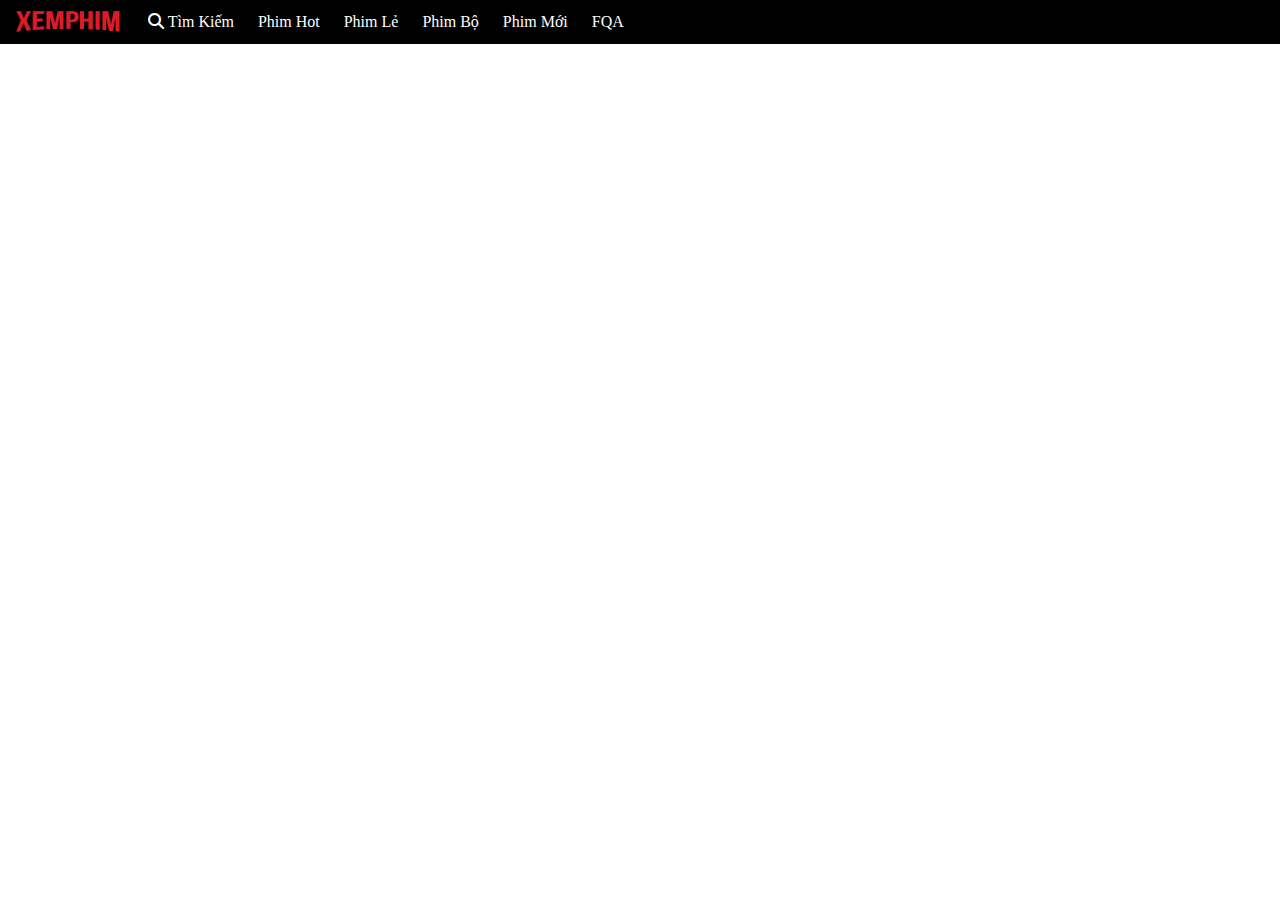
==== ex/ex1/index.html @ 85685532 "up" ====
<!DOCTYPE html>
<html lang="en">
<head>
    <meta charset="UTF-8">
    <meta http-equiv="X-UA-Compatible" content="IE=edge">
    <meta name="viewport" content="width=device-width, initial-scale=1.0">
    <title>Xem Phim</title>
    <link rel="stylesheet" href="./assets/style.css">
    <link rel="stylesheet" href="https://cdnjs.cloudflare.com/ajax/libs/font-awesome/6.1.1/css/all.min.css">
</head>
<body>
    <header>
        <div class="header-nav">
            <div class="logo">
                <a href="#" class="nav-item">
                    <img src="./assets/images/logo-full.png" alt="Logo">
                </a>
            </div>
            
            <ul>
                <li class="nav-item">
                    <a href="#" class="nav-link">
                        <span>
                            <i class="fa-solid fa-magnifying-glass nav-item-icon "></i>
                            Tìm Kiếm
                        </span>
                    </a>
                </li>
                <li class="nav-item"><a href="#" class="nav-link">Phim Hot</a></li>
                <li class="nav-item"><a href="#" class="nav-link">Phim Lẻ</a></li>
                <li class="nav-item"><a href="#" class="nav-link">Phim Bộ</a></li>
                <li class="nav-item"><a href="#" class="nav-link">Phim Mới</a></li>
                <li class="nav-item"><a href="#" class="nav-link">FQA</a></li>
            </ul>
            
        </div>
    </header>
    
</body>
</html>
---- ex/ex1/assets/style.css ----
*{
    margin: 0;
    padding: 0;
    box-sizing: border-box;
}
a{
    text-decoration: none;
}
.logo{
    padding: 8px 12px;
}

.header-nav{
    display: flex;
    background-color: #000;

}
.align-center{
    display: flex;
    align-items: center;
}
.nav-item{
    display: flex;
    align-items: center;
}
.header-nav img{
    width: 112px;
    height: 28px;
}
ul{
    display: flex;
    list-style: none;
}
.nav-item-icon{
    color: #fff;
    
}
.nav-link{
    color: #fff;
    padding: 8px 12px;
}
li:hover{
    font-weight: 700;
    cursor: pointer;
    background-color: #102c48;
}
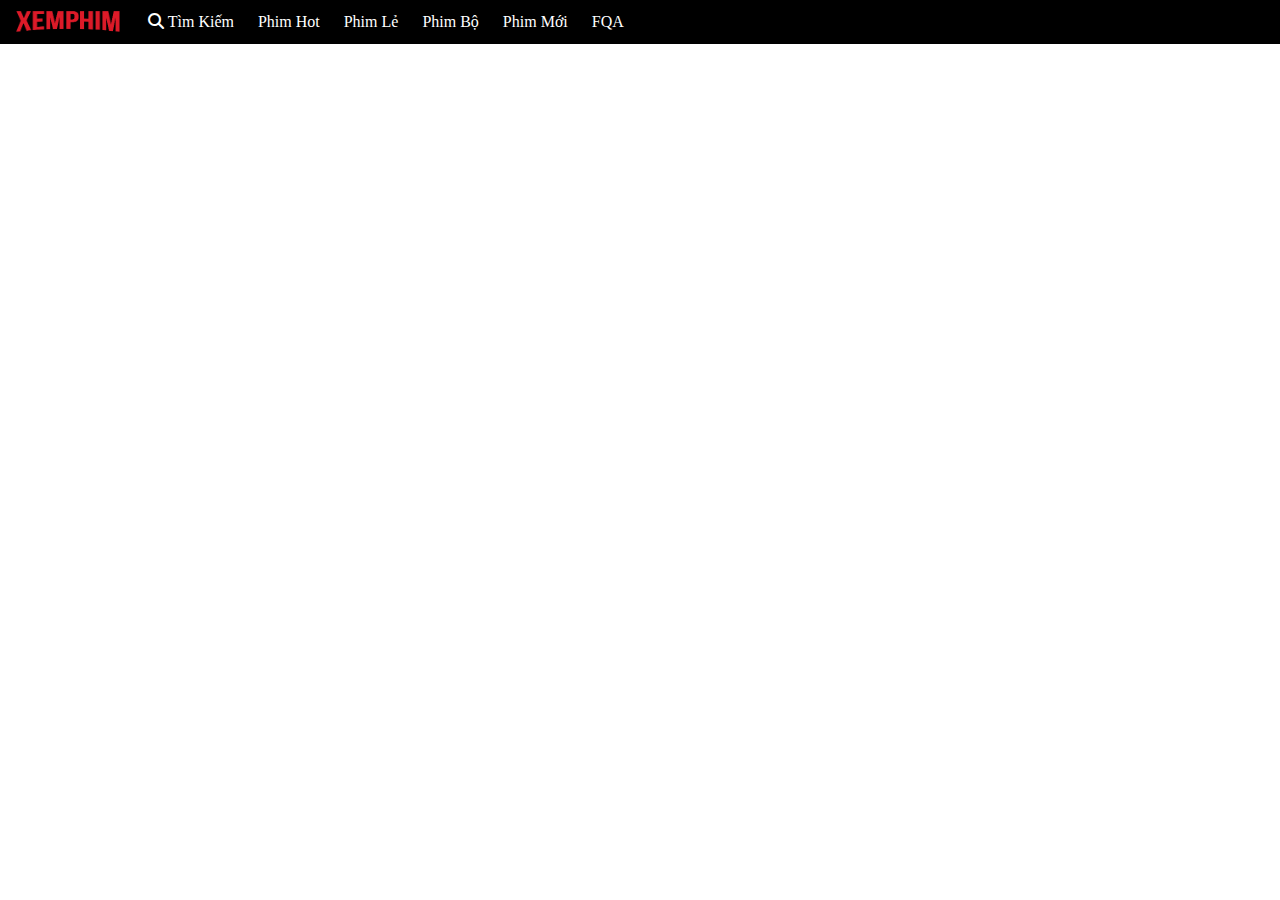
==== commit 27601bd8: "up" ====
--- a/ex/ex1/index.html
+++ b/ex/ex1/index.html
@@ -1,40 +1,41 @@
 <!DOCTYPE html>
 <html lang="en">
-<head>
-    <meta charset="UTF-8">
-    <meta http-equiv="X-UA-Compatible" content="IE=edge">
-    <meta name="viewport" content="width=device-width, initial-scale=1.0">
+  <head>
+    <meta charset="UTF-8" />
+    <meta http-equiv="X-UA-Compatible" content="IE=edge" />
+    <meta name="viewport" content="width=device-width, initial-scale=1.0" />
     <title>Xem Phim</title>
-    <link rel="stylesheet" href="./assets/style.css">
-    <link rel="stylesheet" href="https://cdnjs.cloudflare.com/ajax/libs/font-awesome/6.1.1/css/all.min.css">
-</head>
-<body>
+    <link rel="stylesheet" href="./assets/style.css" />
+    <link
+      rel="stylesheet"
+      href="https://cdnjs.cloudflare.com/ajax/libs/font-awesome/6.1.1/css/all.min.css"
+    />
+  </head>
+  <body>
     <header>
-        <div class="header-nav">
-            <div class="logo">
-                <a href="#" class="nav-item">
-                    <img src="./assets/images/logo-full.png" alt="Logo">
-                </a>
-            </div>
-            
-            <ul>
-                <li class="nav-item">
-                    <a href="#" class="nav-link">
-                        <span>
-                            <i class="fa-solid fa-magnifying-glass nav-item-icon "></i>
-                            Tìm Kiếm
-                        </span>
-                    </a>
-                </li>
-                <li class="nav-item"><a href="#" class="nav-link">Phim Hot</a></li>
-                <li class="nav-item"><a href="#" class="nav-link">Phim Lẻ</a></li>
-                <li class="nav-item"><a href="#" class="nav-link">Phim Bộ</a></li>
-                <li class="nav-item"><a href="#" class="nav-link">Phim Mới</a></li>
-                <li class="nav-item"><a href="#" class="nav-link">FQA</a></li>
-            </ul>
-            
+      <div class="header-nav">
+        <div class="logo">
+          <a href="#" class="nav-item">
+            <img src="./assets/images/logo-full.png" alt="Logo" />
+          </a>
         </div>
+
+        <ul>
+          <li class="nav-item">
+            <a href="#" class="nav-link">
+              <span>
+                <i class="fa-solid fa-magnifying-glass nav-item-icon"></i>
+                Tìm Kiếm
+              </span>
+            </a>
+          </li>
+          <li class="nav-item"><a href="#" class="nav-link">Phim Hot</a></li>
+          <li class="nav-item"><a href="#" class="nav-link">Phim Lẻ</a></li>
+          <li class="nav-item"><a href="#" class="nav-link">Phim Bộ</a></li>
+          <li class="nav-item"><a href="#" class="nav-link">Phim Mới</a></li>
+          <li class="nav-item"><a href="#" class="nav-link">FQA</a></li>
+        </ul>
+      </div>
     </header>
-    
-</body>
-</html>+  </body>
+</html>
